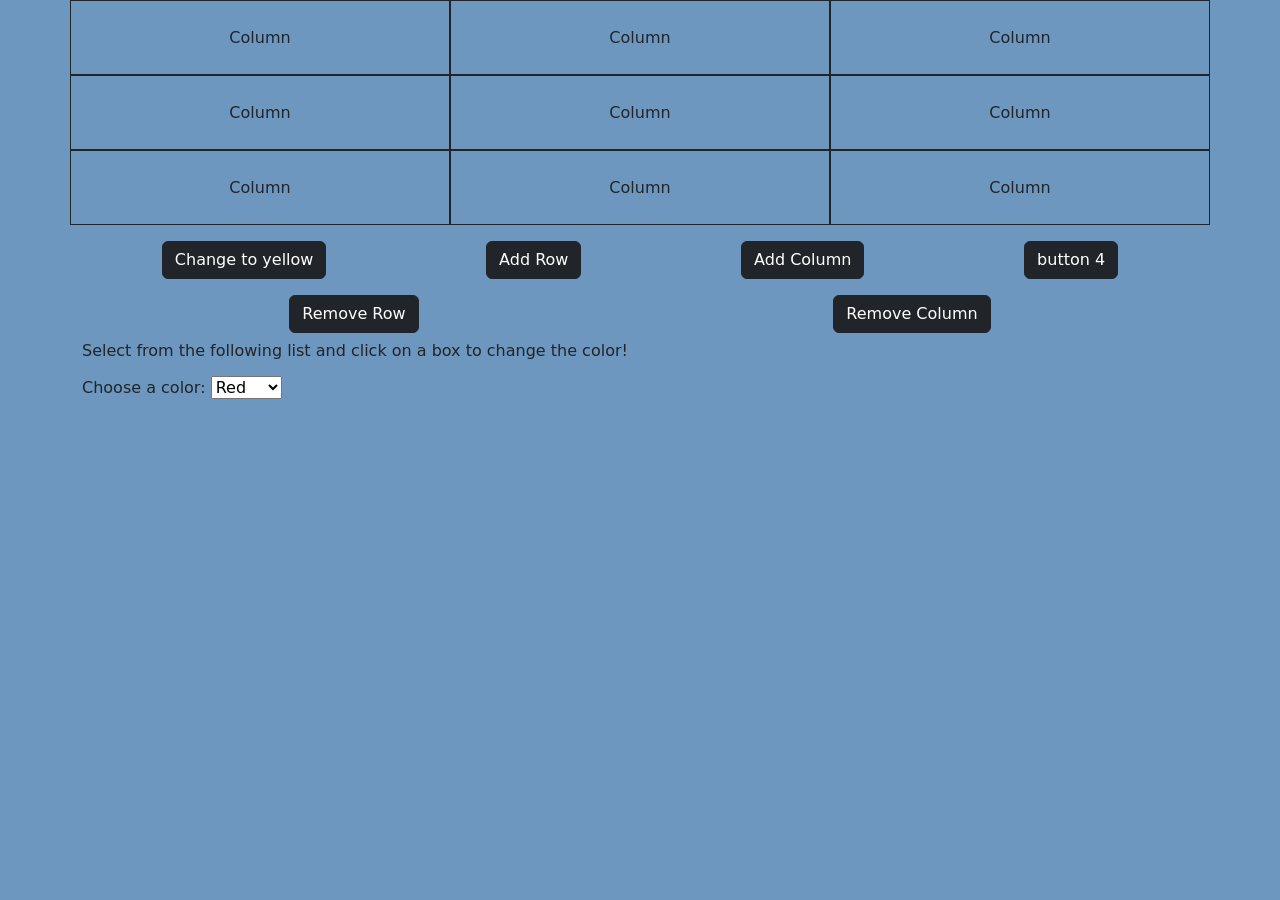
==== index.html @ d957c1b4 "remove-row-and-col-feat" ====
<!DOCTYPE html>
<html lang="en">

<head>
    <meta charset="UTF-8">
    <meta http-equiv="X-UA-Compatible" content="IE=edge">
    <meta name="viewport" content="width=device-width, initial-scale=1.0">

    <link href="https://cdn.jsdelivr.net/npm/bootstrap@5.1.3/dist/css/bootstrap.min.css" rel="stylesheet"
        integrity="sha384-1BmE4kWBq78iYhFldvKuhfTAU6auU8tT94WrHftjDbrCEXSU1oBoqyl2QvZ6jIW3" crossorigin="anonymous">
    <link rel="stylesheet" href="style.css">
    <title>Document</title>
</head>

<body style="background-color: #6d97be;">

    <div class="container rows">
        <div class="row">
            <div class="col box border border-dark d-flex justify-content-center align-items-center one">
                Column
            </div>
            <div class="col box border border-dark d-flex justify-content-center align-items-center two">
                Column
            </div>
            <div class="col box border border-dark d-flex justify-content-center align-items-center three">
                Column
            </div>
        </div>

        <div class="row">
            <div class="col box border border-dark d-flex justify-content-center align-items-center four">
                Column
            </div>
            <div class="col box border border-dark d-flex justify-content-center align-items-center five">
                Column
            </div>
            <div class="col box border border-dark d-flex justify-content-center align-items-center six">
                Column
            </div>
        </div>

        <div class="row">
            <div class="col box border border-dark d-flex justify-content-center align-items-center seven">
                Column
            </div>
            <div class="col box border border-dark d-flex justify-content-center align-items-center eight">
                Column
            </div>
            <div class="col box border border-dark d-flex justify-content-center align-items-center nine">
                Column
            </div>
        </div>
    </div>

    <div class="container d-flex justify-content-around">
        <button type="button" class="btn btn-dark my-3 change-to-yellow">Change to yellow</button>
        <button type="button" class="btn btn-dark my-3 add-row">Add Row</button>
        <button type="button" class="btn btn-dark my-3 add-col">Add Column</button>
        <button type="button" class="btn btn-dark my-3 ">button 4</button>
    </div>

    <div class="container d-flex justify-content-around">
        <button type="button" class="btn btn-dark rem-row">Remove Row</button>
        <button type="button" class="btn btn-dark rem-col">Remove Column</button>
    </div>

    <div class="container">
        <h6 class=py-2>Select from the following list and click on a box to change the color!</h6>
        <form>
            <label for="colors">Choose a color:</label>
            <select name="colors" id="colors">
                <option value="red">Red</option>
                <option value="blue">Blue</option>
                <option value="green">Green</option>
                <option value="pink">Pink</option>
                <option value="white">White</option>
            </select>
        </form>
    </div>



</body>
<script src="https://ajax.googleapis.com/ajax/libs/jquery/3.6.0/jquery.min.js"></script>
<script src="scripts.js"></script>

</html>
---- style.css ----
.box{
    width: 75px;
    height: 75px;
}

.newBox{
    height: 75px;
    max-width: 440px;
}
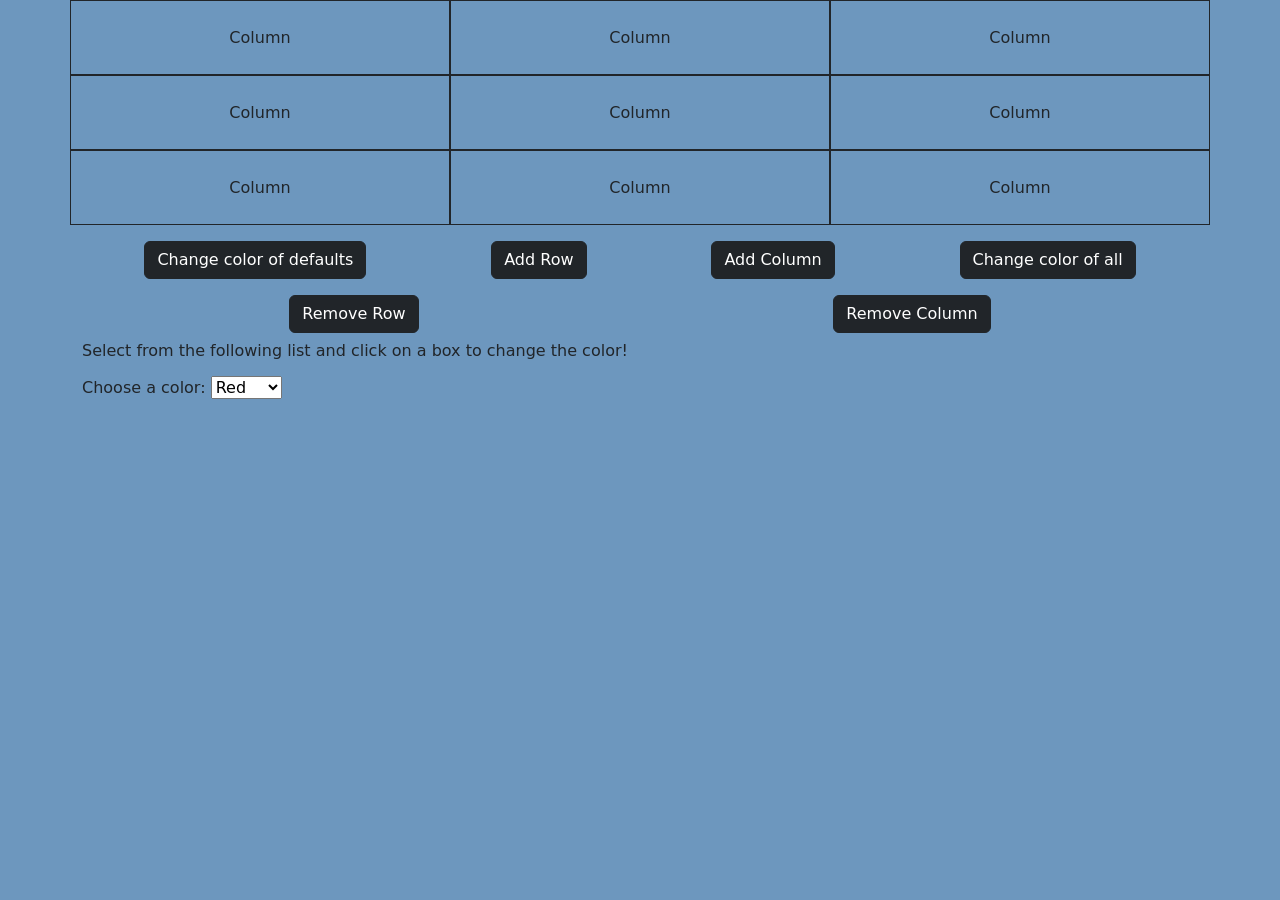
==== commit e3a54f7f: "added many color features" ====
--- a/index.html
+++ b/index.html
@@ -28,13 +28,13 @@
         </div>
 
         <div class="row">
-            <div class="col box border border-dark d-flex justify-content-center align-items-center four">
+            <div class="col box  border border-dark d-flex justify-content-center align-items-center four">
                 Column
             </div>
-            <div class="col box border border-dark d-flex justify-content-center align-items-center five">
+            <div class="col box  border border-dark d-flex justify-content-center align-items-center five">
                 Column
             </div>
-            <div class="col box border border-dark d-flex justify-content-center align-items-center six">
+            <div class="col box  border border-dark d-flex justify-content-center align-items-center six">
                 Column
             </div>
         </div>
@@ -53,10 +53,10 @@
     </div>
 
     <div class="container d-flex justify-content-around">
-        <button type="button" class="btn btn-dark my-3 change-to-yellow">Change to yellow</button>
+        <button type="button" class="btn btn-dark my-3 change-to-select">Change color of defaults</button>
         <button type="button" class="btn btn-dark my-3 add-row">Add Row</button>
         <button type="button" class="btn btn-dark my-3 add-col">Add Column</button>
-        <button type="button" class="btn btn-dark my-3 ">button 4</button>
+        <button type="button" class="btn btn-dark my-3 change-all">Change color of all </button>
     </div>
 
     <div class="container d-flex justify-content-around">
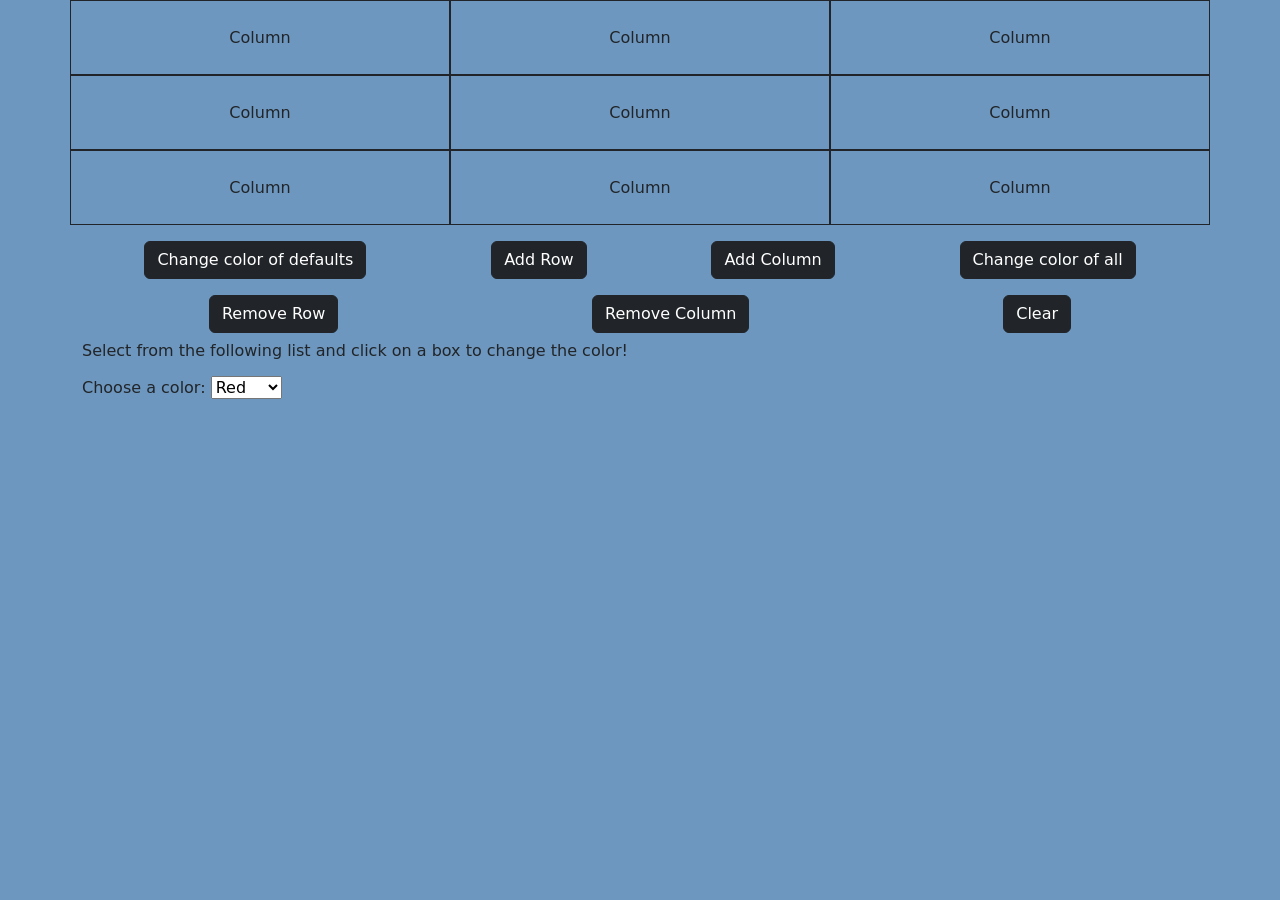
==== commit 8f94420f: "added ability to clear colors" ====
--- a/index.html
+++ b/index.html
@@ -62,6 +62,7 @@
     <div class="container d-flex justify-content-around">
         <button type="button" class="btn btn-dark rem-row">Remove Row</button>
         <button type="button" class="btn btn-dark rem-col">Remove Column</button>
+        <button type="button" class="btn btn-dark clear">Clear</button>
     </div>
 
     <div class="container">
